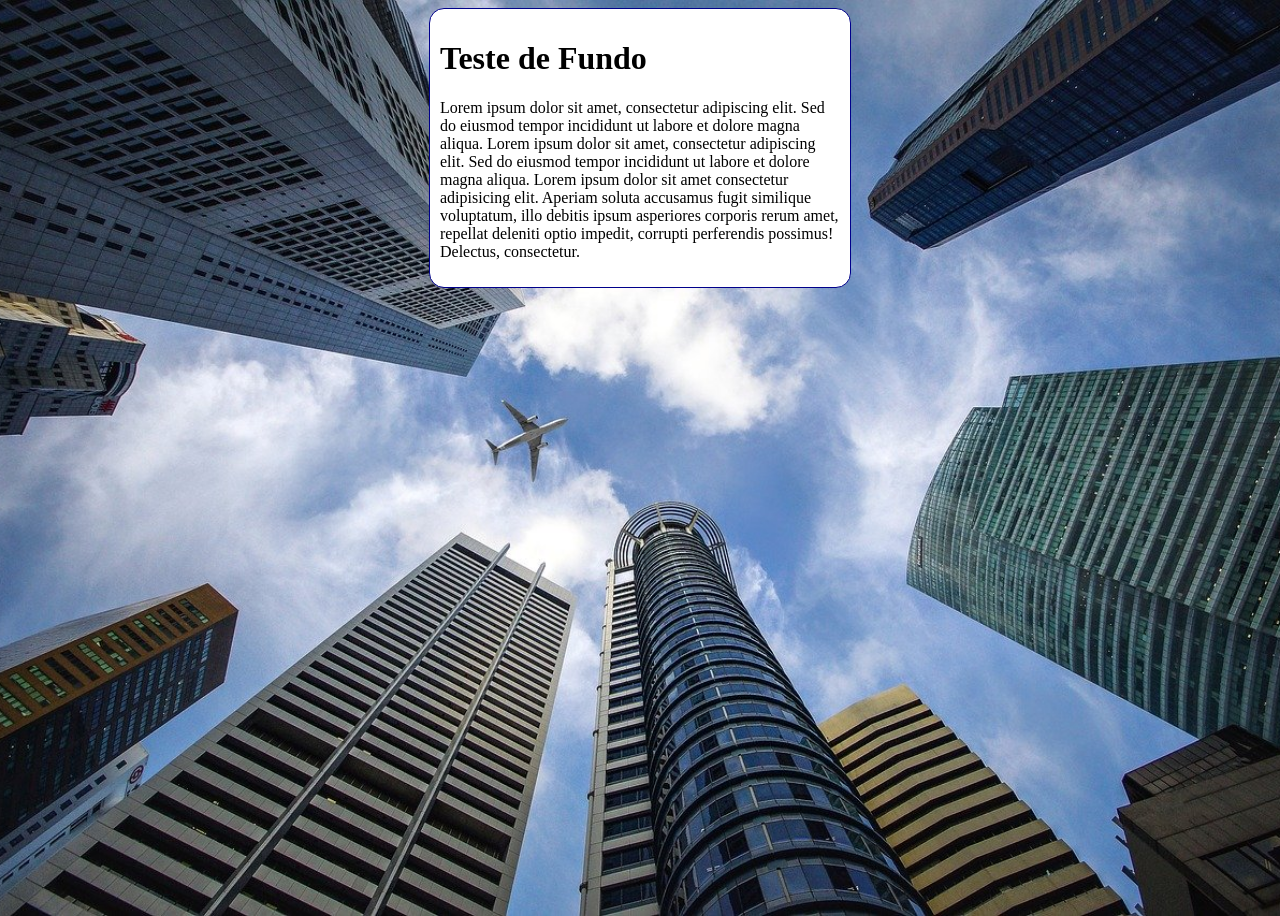
==== m03/exerc022/fundo006.html @ 06a004fa "Atualizei ex022" ====
<!DOCTYPE html>
<html lang="pt-br">
<head>
    <meta charset="UTF-8">
    <meta name="viewport" content="width=device-width, initial-scale=1.0">
    <title>Document</title>
    <style>
        body {
            height: 100vh;
            background-color: black;
            background-image: url('imagens/wallpaper002.jpg');
            background-position: center center;
            background-repeat: no-repeat;
            background-size: cover;
        }
        
        main {
            background-color: white;
            width: 400px;
            padding: 10px;
            margin: auto;
            border: 1px solid darkblue;
            border-radius: 15px;
        }
    </style>
</head>
<body>
    <main>
        <h1>Teste de Fundo</h1>
        <p>Lorem ipsum dolor sit amet, consectetur adipiscing elit. Sed do eiusmod tempor incididunt ut labore et dolore magna aliqua. Lorem ipsum dolor sit amet, consectetur adipiscing elit. Sed do eiusmod tempor incididunt ut labore et dolore magna aliqua. Lorem ipsum dolor sit amet consectetur adipisicing elit. Aperiam soluta accusamus fugit similique voluptatum, illo debitis ipsum asperiores corporis rerum amet, repellat deleniti optio impedit, corrupti perferendis possimus! Delectus, consectetur.</p>
    </main>
</body>
</html>
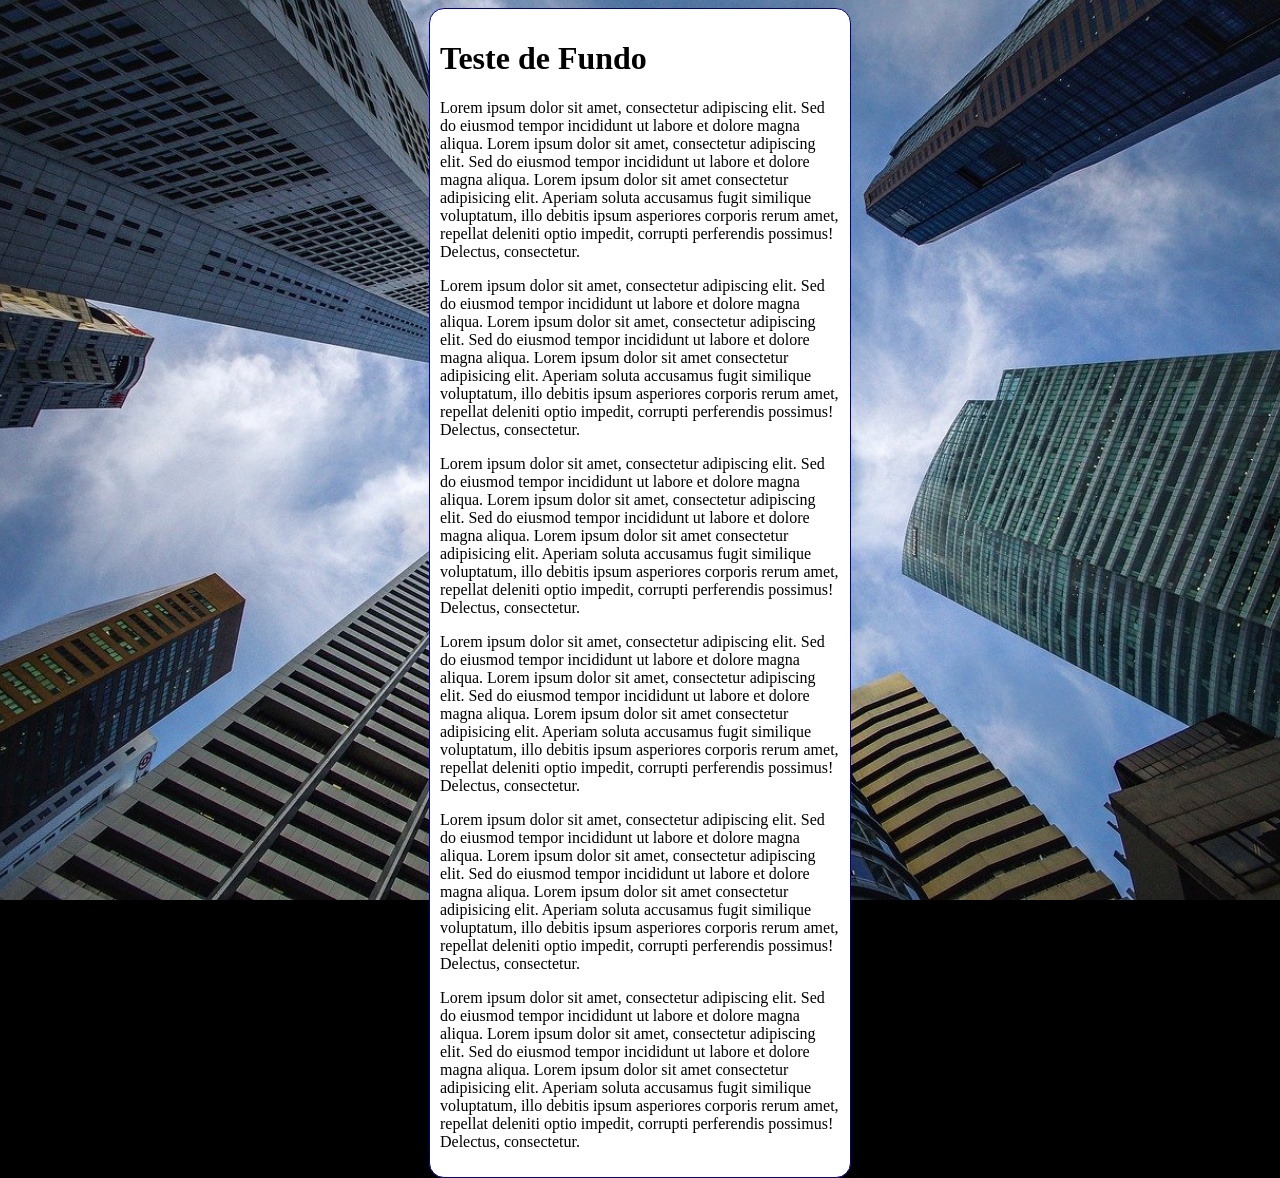
==== commit 33535c92: "Atualização ex022" ====
--- a/m03/exerc022/fundo006.html
+++ b/m03/exerc022/fundo006.html
@@ -3,20 +3,24 @@
 <head>
     <meta charset="UTF-8">
     <meta name="viewport" content="width=device-width, initial-scale=1.0">
-    <title>Document</title>
+    <title>Fundo Fixo de Tela</title>
     <style>
         body {
             height: 100vh;
-            background-color: black;
+            /*background-color: black;
             background-image: url('imagens/wallpaper002.jpg');
             background-position: center center;
             background-repeat: no-repeat;
+            background-size: cover;
+            background-attachment: fixed;*/
+
+            background: black url('imagens/wallpaper002.jpg') center center no-repeat fixed;
             background-size: cover;
         }
         
         main {
             background-color: white;
-            width: 400px;
+            max-width: 400px;
             padding: 10px;
             margin: auto;
             border: 1px solid darkblue;
@@ -28,6 +32,11 @@
     <main>
         <h1>Teste de Fundo</h1>
         <p>Lorem ipsum dolor sit amet, consectetur adipiscing elit. Sed do eiusmod tempor incididunt ut labore et dolore magna aliqua. Lorem ipsum dolor sit amet, consectetur adipiscing elit. Sed do eiusmod tempor incididunt ut labore et dolore magna aliqua. Lorem ipsum dolor sit amet consectetur adipisicing elit. Aperiam soluta accusamus fugit similique voluptatum, illo debitis ipsum asperiores corporis rerum amet, repellat deleniti optio impedit, corrupti perferendis possimus! Delectus, consectetur.</p>
+        <p>Lorem ipsum dolor sit amet, consectetur adipiscing elit. Sed do eiusmod tempor incididunt ut labore et dolore magna aliqua. Lorem ipsum dolor sit amet, consectetur adipiscing elit. Sed do eiusmod tempor incididunt ut labore et dolore magna aliqua. Lorem ipsum dolor sit amet consectetur adipisicing elit. Aperiam soluta accusamus fugit similique voluptatum, illo debitis ipsum asperiores corporis rerum amet, repellat deleniti optio impedit, corrupti perferendis possimus! Delectus, consectetur.</p>
+        <p>Lorem ipsum dolor sit amet, consectetur adipiscing elit. Sed do eiusmod tempor incididunt ut labore et dolore magna aliqua. Lorem ipsum dolor sit amet, consectetur adipiscing elit. Sed do eiusmod tempor incididunt ut labore et dolore magna aliqua. Lorem ipsum dolor sit amet consectetur adipisicing elit. Aperiam soluta accusamus fugit similique voluptatum, illo debitis ipsum asperiores corporis rerum amet, repellat deleniti optio impedit, corrupti perferendis possimus! Delectus, consectetur.</p>
+        <p>Lorem ipsum dolor sit amet, consectetur adipiscing elit. Sed do eiusmod tempor incididunt ut labore et dolore magna aliqua. Lorem ipsum dolor sit amet, consectetur adipiscing elit. Sed do eiusmod tempor incididunt ut labore et dolore magna aliqua. Lorem ipsum dolor sit amet consectetur adipisicing elit. Aperiam soluta accusamus fugit similique voluptatum, illo debitis ipsum asperiores corporis rerum amet, repellat deleniti optio impedit, corrupti perferendis possimus! Delectus, consectetur.</p>
+        <p>Lorem ipsum dolor sit amet, consectetur adipiscing elit. Sed do eiusmod tempor incididunt ut labore et dolore magna aliqua. Lorem ipsum dolor sit amet, consectetur adipiscing elit. Sed do eiusmod tempor incididunt ut labore et dolore magna aliqua. Lorem ipsum dolor sit amet consectetur adipisicing elit. Aperiam soluta accusamus fugit similique voluptatum, illo debitis ipsum asperiores corporis rerum amet, repellat deleniti optio impedit, corrupti perferendis possimus! Delectus, consectetur.</p>
+        <p>Lorem ipsum dolor sit amet, consectetur adipiscing elit. Sed do eiusmod tempor incididunt ut labore et dolore magna aliqua. Lorem ipsum dolor sit amet, consectetur adipiscing elit. Sed do eiusmod tempor incididunt ut labore et dolore magna aliqua. Lorem ipsum dolor sit amet consectetur adipisicing elit. Aperiam soluta accusamus fugit similique voluptatum, illo debitis ipsum asperiores corporis rerum amet, repellat deleniti optio impedit, corrupti perferendis possimus! Delectus, consectetur.</p>
     </main>
 </body>
 </html>
